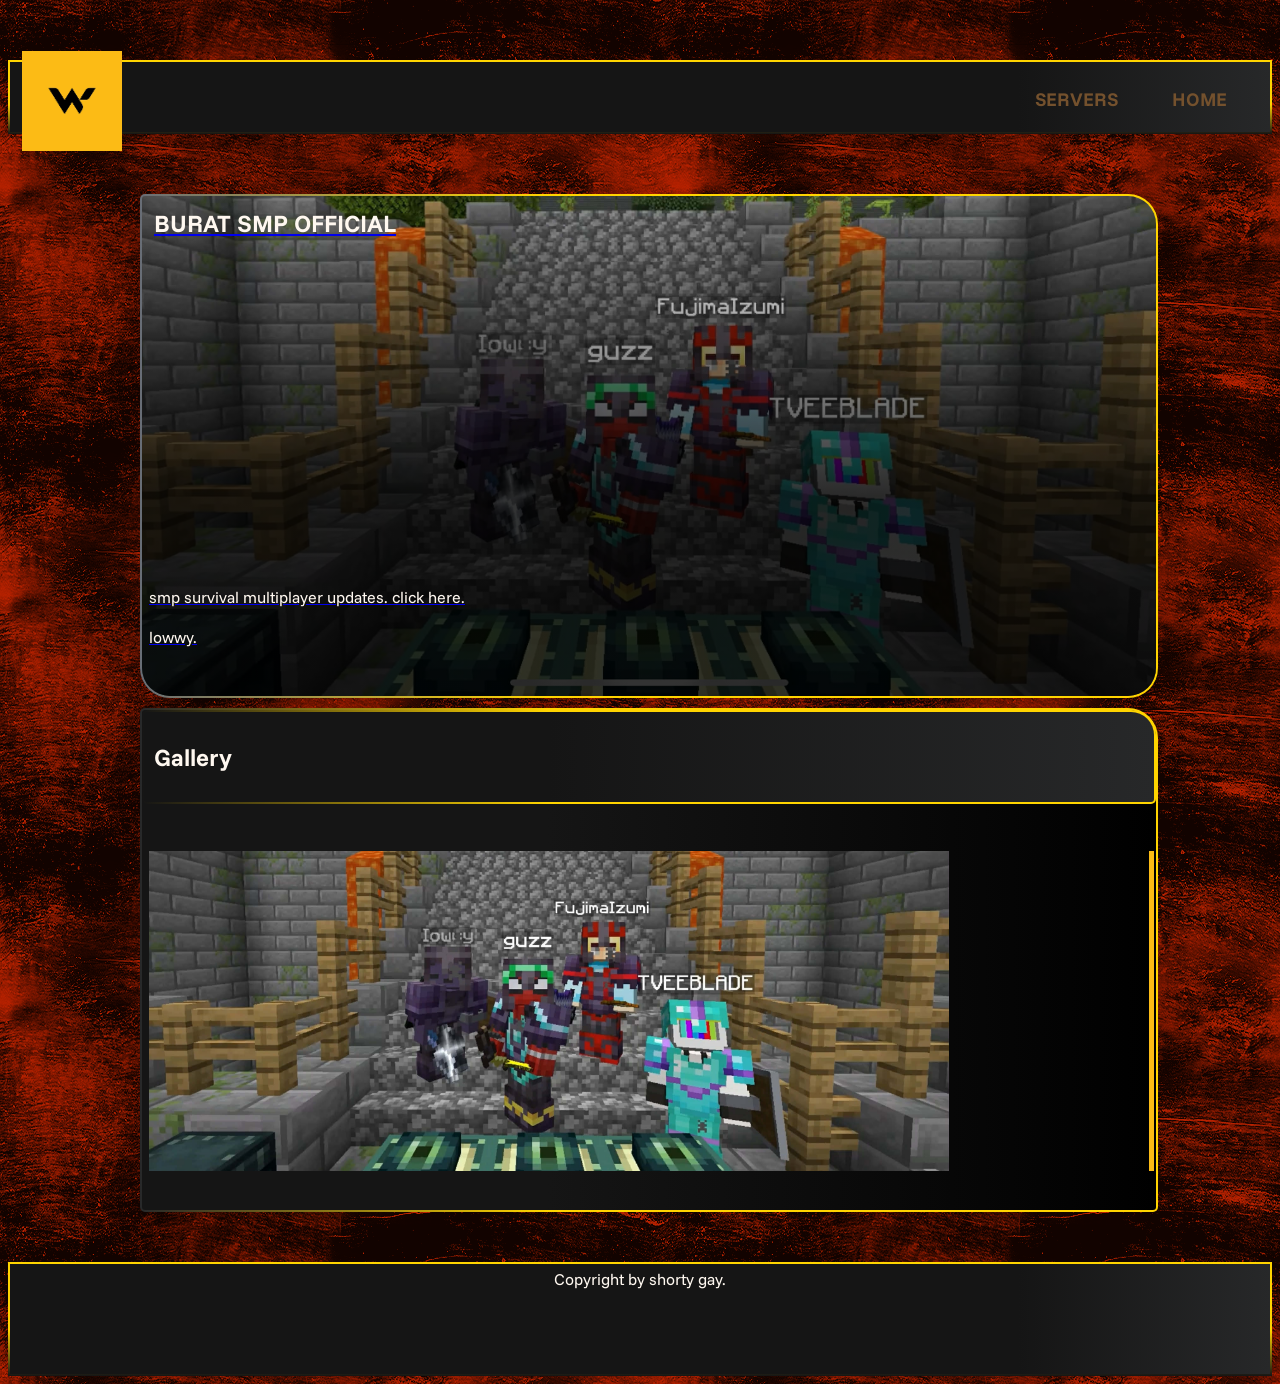
==== index.html @ 06b3cb5f "Add files via upload" ====
<!DOCTYPE html>
<html>
    <head>
    <title>Workies Official server</title>

    <link rel="stylesheet" href="styles.css">
    <link href="https://fonts.googleapis.com/css2?family=Funnel+Sans:ital,wght@0,300..800;1,300..800&display=swap" rel="stylesheet">
    </head>
    </head>

    <body>
        
        
        <div class="Official">

         <!--1-->   
        <header>
        <div class="image-title">
        <img src="images/workies.png">
        </div>
        <div class="HOME"><a href="index.html"><h3>HOME</h3></a></div>
        <div class="SERVERS"><a href="index.html"><h3>SERVERS</h3></a></div>
        </header>

        <!--2 -->
        <main>


        <!--content 1-->
        <a href="official-page.html">
        <div class="content1">
        <div class="W1"><h2>BURAT SMP OFFICIAL </h2></div>
        <div class="text1">smp survival multiplayer updates. click here. <br><br>lowwy.</div>
        </div></a>

        <!--content 2-->
        <div class="content2">
        <div class="W2"><h2>Gallery</h2></div>
        <div class="border2">
         <img src="images/buratbg.jpg" alt="Gallery image 1">
         <img src="images/workies.png" alt="Gallery image 1">
        <img src="images/workies.png" alt="Gallery image 1">
        </div>
        </div>
        </div>
        </main>

        <!--footer-->
        <footer>
            Copyright by shorty gay.
        </footer>
    












        </div>
    </body>
</html>
---- styles.css ----
body {
    background-image: url(images/!parallax_black_spacebg.png);
    font-family: "Funnel Sans", sans-serif;
}

header{
    max-width: 1500px;
    margin: 60px auto;
}
main {
    max-width: 1000px;
    margin: 50px auto;
    display: grid;
    grid-gap: 10px;
}



/* black border */

header, .content2, .content1, .W1, .image-title, footer, .text1, .HOME, .SERVERS, .border2, .modal-header {
border: #ff0b0b00 2px solid;
}

header {

  border: 2px solid transparent;
  background:
    linear-gradient(90deg, #151515 80%, #272829) padding-box, 
    linear-gradient(to top, #151515, #FFD400 40%) border-box;
}
/* 1 page*/

.content1 {
  border-radius: 5px 30px 30px 30px;
  border: 2px solid transparent;
  z-index: 1;
  
  background: 
    linear-gradient(to top, rgba(0, 0, 0, 0.8) 40%, rgba(0, 0, 0, 0)) padding-box, 
    url('images/buratbg.jpg') center/cover no-repeat padding-box, 
    linear-gradient(90deg, #686D76, #FFD400 40%) border-box;
}


.text1 {
    display: grid;
  align-content: end; /* Pushes all grid items to the bottom */
   padding: 20px;
  height: 10px;
  min-height: 380px;
}

/* 2 page*/

/* border radius black and white */
.content2 {
    
  border-radius: 5px 30px 5px 5px;
    border: 2px solid transparent;
  background: 
    linear-gradient(90deg, #151515 40%, rgb(0, 0, 0)) padding-box, 
    linear-gradient(90deg, #272829, #FFD400 40%) border-box;
}

.W2 {
      border-radius: 5px 25px 5px 5px;
  border: 2px solid transparent;
  background:
    linear-gradient(90deg, #151515 40%, #272829) padding-box, 
    linear-gradient(90deg, #151515, #FFD400 40%) border-box;
}

.border2{
    gap: 200px;
    padding: 5px;
    width: 1000px;
    display: flex;
    place-items: center;
    height: 400px;

    overflow-x: auto;
    scroll-snap-type: x mandatory;
    scroll-padding: 100px;
}

.border2 img {
    /* 2. THE IMAGE FIX */
    flex-shrink: 0;             /* Prevents images from squishing */
    scroll-snap-align: center;  /* Makes them "snap" into place */
    height: 80%;               /* Keep them from hitting the edges */
    object-fit: cover;
}
footer {

  border: 2px solid transparent;
  background:
    linear-gradient(90deg, #151515 80%, #272829) padding-box, 
    linear-gradient(to top, #151515, #FFD400 40%) border-box;
}

/* height and width */




header{
    height: 70px;
}

.image-title {
    height: 100px;
    width: 100px;
}


.W1 {

    height: 60px;
}

.content1{
    height: 500px;
}


.content2{
    height: 500px;
}

/* remove link view */

header a{
    text-decoration: none;
    color: inherit;        
    display: block; 
}
/* text */


header {
    color: #74512D;
}

.text1, footer{
padding: 5px;
color: #FFF8F0;
}
.W1 h2 {
color: #FFF8F0;
margin: 10px;
}

.W2 {
    padding: 10px;
color: #FFF8F0;
}

/* image */


.image-title img {
      position: relative;
      top: -13px;
      left: 10px;
    width: 100px;
}


.border2 img {
    align-items: center;
    width: 800px;
}


/* footer */
footer {
    margin: 1;
    text-align: center;
    width: auto;
    height: 100px;
}





/* header buttons*/

header {
display: grid;
grid-row: 1 / 2;
grid-column: 1 / 2;
}

.HOME {
    width: 100px;
    height: 70px;
    align-items: center;
    text-align: center;
display: grid;
grid-row: 1 / 2;
grid-column: 50;
}


.SERVERS {
    width: 100px;
    height: 70px;
    align-items: center;
    text-align: center;
display: grid;
grid-row: 1 / 2;
grid-column: 49;
}


/* fade in Animations highligh text*/

.HOME:hover a, .SERVERS:hover a {
color: #FFF8F0;
transition: color 0.3s ease;
}



.HOME:active a, .SERVERS:active a {
color: #FFF8F0;
transition: color 0.1s ease;
}

.content1:hover {
  border-radius: 5px 30px 30px 30px;
  border: 2px solid transparent;
  z-index: 1;
  
  background: 
    linear-gradient(to top, #3b2100 1%, rgba(0, 0, 0, 0)) padding-box, 
    url('images/buratbg.jpg') center/cover no-repeat padding-box, 
    linear-gradient(90deg, #FFD400, #FF8C00 40%) border-box;
    transition: color 0.3s ease;
}

.content1:active {
  border-radius: 5px 30px 30px 30px;
  border: 2px solid transparent;
  z-index: 1;
  
  background: 
    linear-gradient(to top, #3b2100 1%, rgba(0, 0, 0, 0)) padding-box, 
    url('images/buratbg.jpg') center/cover no-repeat padding-box, 
    linear-gradient(90deg, #FFD400, #FF8C00 40%) border-box;
    transition: color 0.3s ease;
}



/* auto size border*/

@media screen and (max-width: 768px) {
  main {
    margin:auto;
    display: grid;
    grid-gap: 10px;
  }
  .content1, .content2 img, .content2{
    width:460px;
}


}
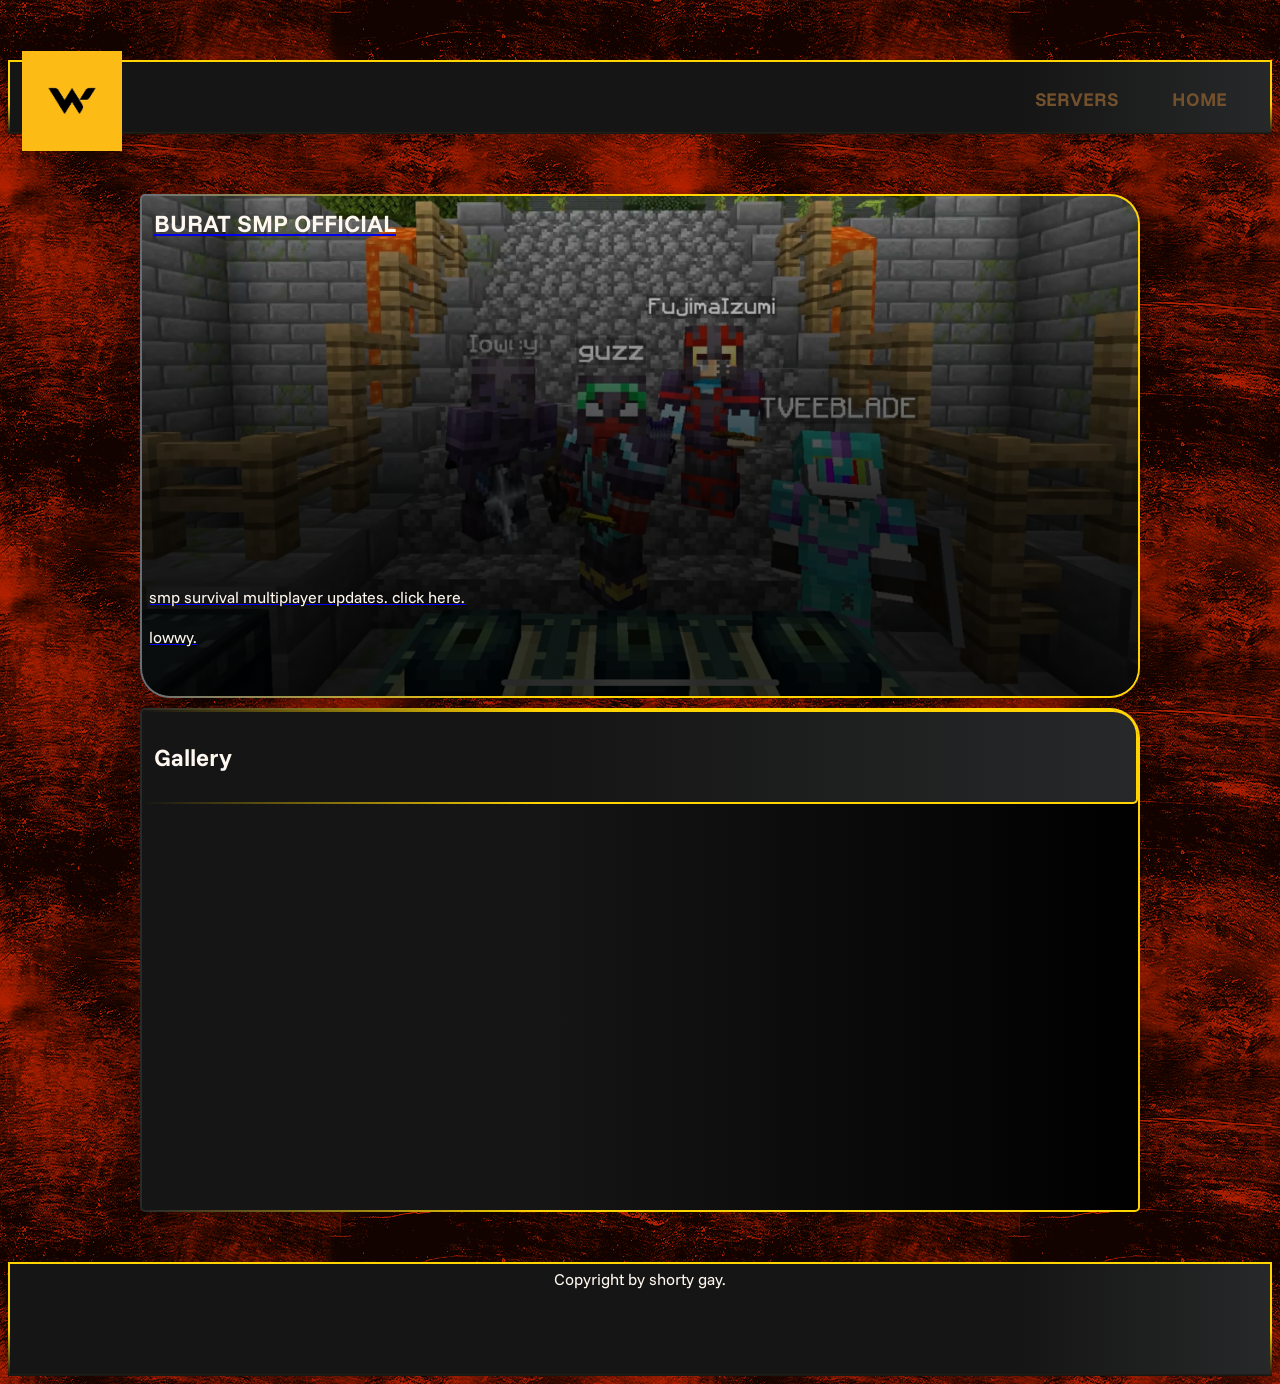
==== commit 87c04796: "remove gallery image" ====
--- a/index.html
+++ b/index.html
@@ -2,7 +2,8 @@
 <html>
     <head>
     <title>Workies Official server</title>
-
+    <meta charset="UTF-8">
+    <meta name="viewport" content="width=device-width, initial-scale=1.0">
     <link rel="stylesheet" href="styles.css">
     <link href="https://fonts.googleapis.com/css2?family=Funnel+Sans:ital,wght@0,300..800;1,300..800&display=swap" rel="stylesheet">
     </head>
@@ -36,12 +37,7 @@
         <!--content 2-->
         <div class="content2">
         <div class="W2"><h2>Gallery</h2></div>
-        <div class="border2">
-         <img src="images/buratbg.jpg" alt="Gallery image 1">
-         <img src="images/workies.png" alt="Gallery image 1">
-        <img src="images/workies.png" alt="Gallery image 1">
-        </div>
-        </div>
+  
         </div>
         </main>
 
@@ -64,4 +60,4 @@
 
         </div>
     </body>
-</html>+</html>
